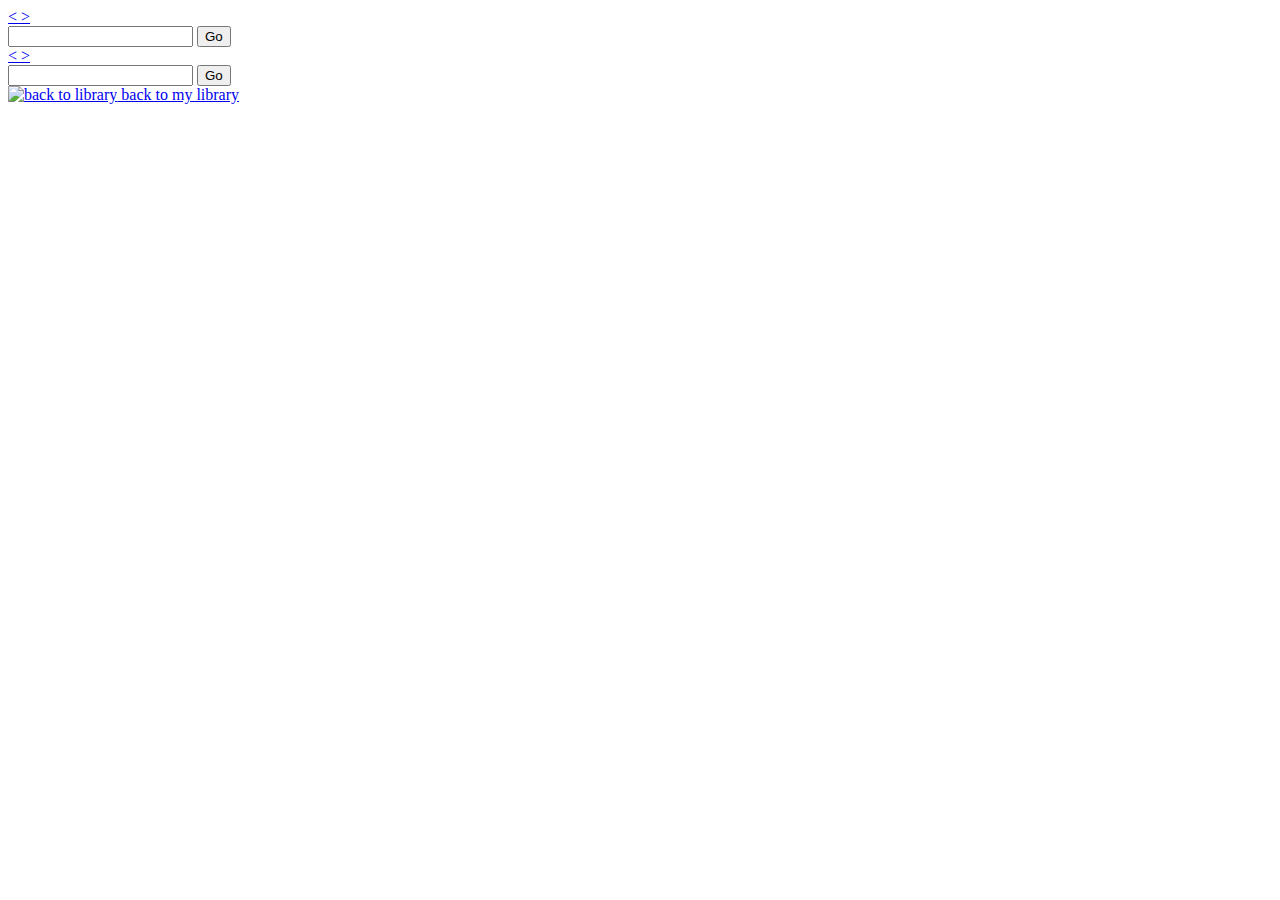
==== attachments/app.html @ ebf5cace "Added charset" ====
<!DOCTYPE html>

<html>

<head>
	<meta content="text/html;charset=utf-8" http-equiv="Content-Type">
	<meta name="viewport" content="width=device-width, initial-scale=1">

	<script src="jquery.min.js"></script>
	<script src="jquery.url.js"></script>
	<script src="jquery-ui-1.8.23.custom.min.js"></script>
	<script src="/_utils/script/jquery.couch.js?0.11.0"></script>	
	<script src="reader.js"></script>
	<link type="text/css" rel="stylesheet" href="reader.css">

<body>

	<div class="nav">
		<a class="previous" href="#previous"> < </a>
		<a class="next" href="#next"> > </a>	
		<a class="page-number" href="#page-number"></a>
	</div>

	<form class="go-to" id="go-to" action="index.html" method="get">
		<input type="text" value="" placeholder="" id="page" name="submit_page" class="input-page">
		<input type="submit" value="Go" class="submit-page" aria-disabled="false">
	</form>

	<div class="view" style="">
		<!--div class="loading">Loading...</div -->
	</div>

	<div class="nav">
		<a class="previous" href="#previous"> < </a>
		<a class="next" href="#next"> > </a>	
		<a class="page-number" href="#page-number"></a>
	</div>

	<form class="go-to" id="go-to" action="index.html" method="get">
		<input type="text" value="" placeholder="" id="page" name="submit_page" class="input-page">
		<input type="submit" value="Go" class="submit-page" aria-disabled="false">
	</form>

	<a class="to-library" href="#library"><img width="50" src="images/childrens-library-white.png" alt="back to library"> back to my library</a>

	<div class="cache"></div>
</body>

</html>
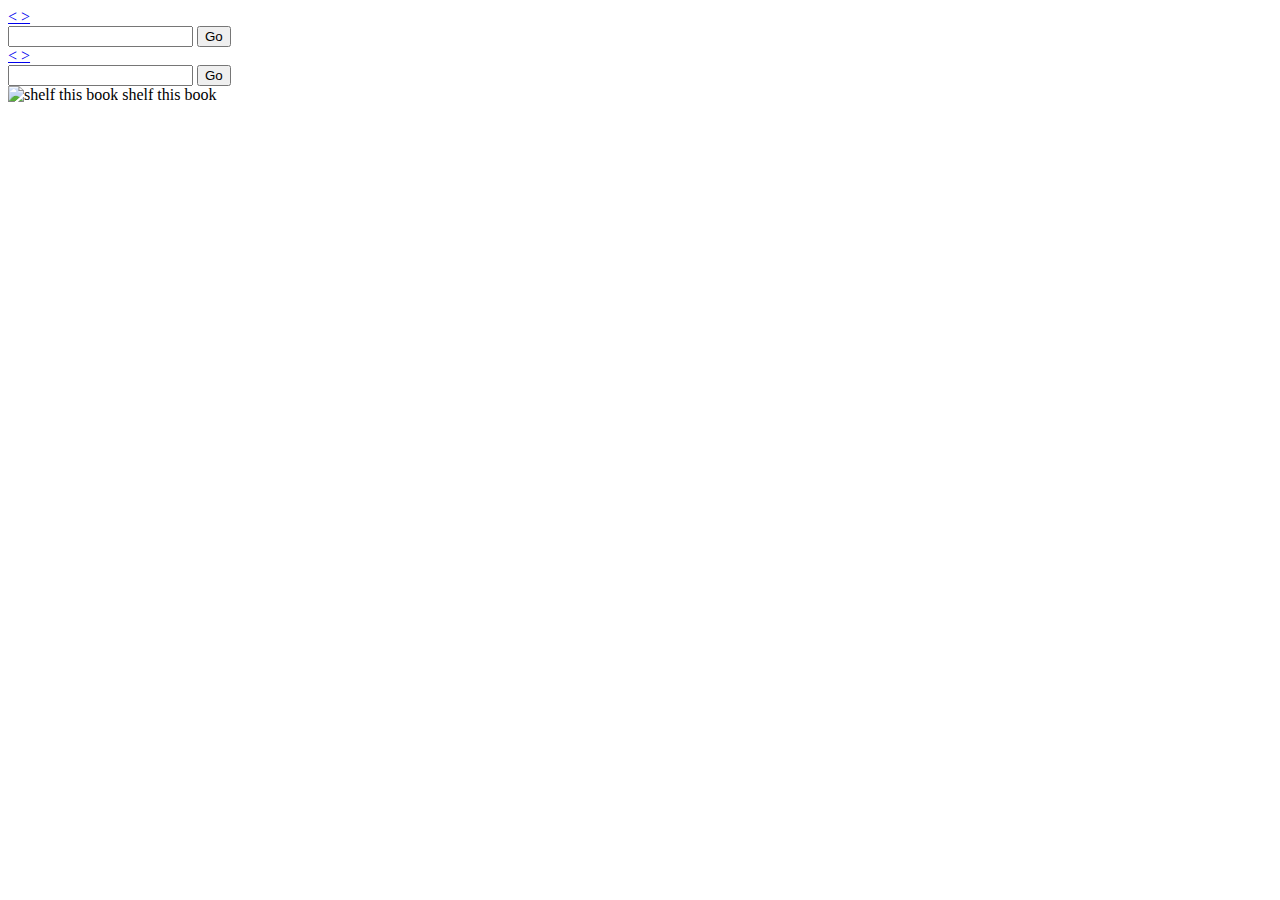
==== commit e11cb73d: "Appcache sort of added... requires an installation because I can't get couchapp.js to push the conte" ====
--- a/attachments/app.html
+++ b/attachments/app.html
@@ -1,6 +1,6 @@
 <!DOCTYPE html>
 
-<html>
+<html manifest="manifest.appcache">
 
 <head>
 	<meta content="text/html;charset=utf-8" http-equiv="Content-Type">
@@ -41,7 +41,8 @@
 		<input type="submit" value="Go" class="submit-page" aria-disabled="false">
 	</form>
 
-	<a class="to-library" href="#library"><img width="50" src="images/childrens-library-white.png" alt="back to library"> back to my library</a>
+	<div class="shelf-this" href="#"><img width="50" align="bottom" src="images/childrens-library-white.png" alt="shelf this book"> shelf this book</div>
+	<!--a class="to-library" href="#library"><img width="50" src="images/childrens-library-white.png" alt="back to library"> back to my library</a-->
 
 	<div class="cache"></div>
 </body>
